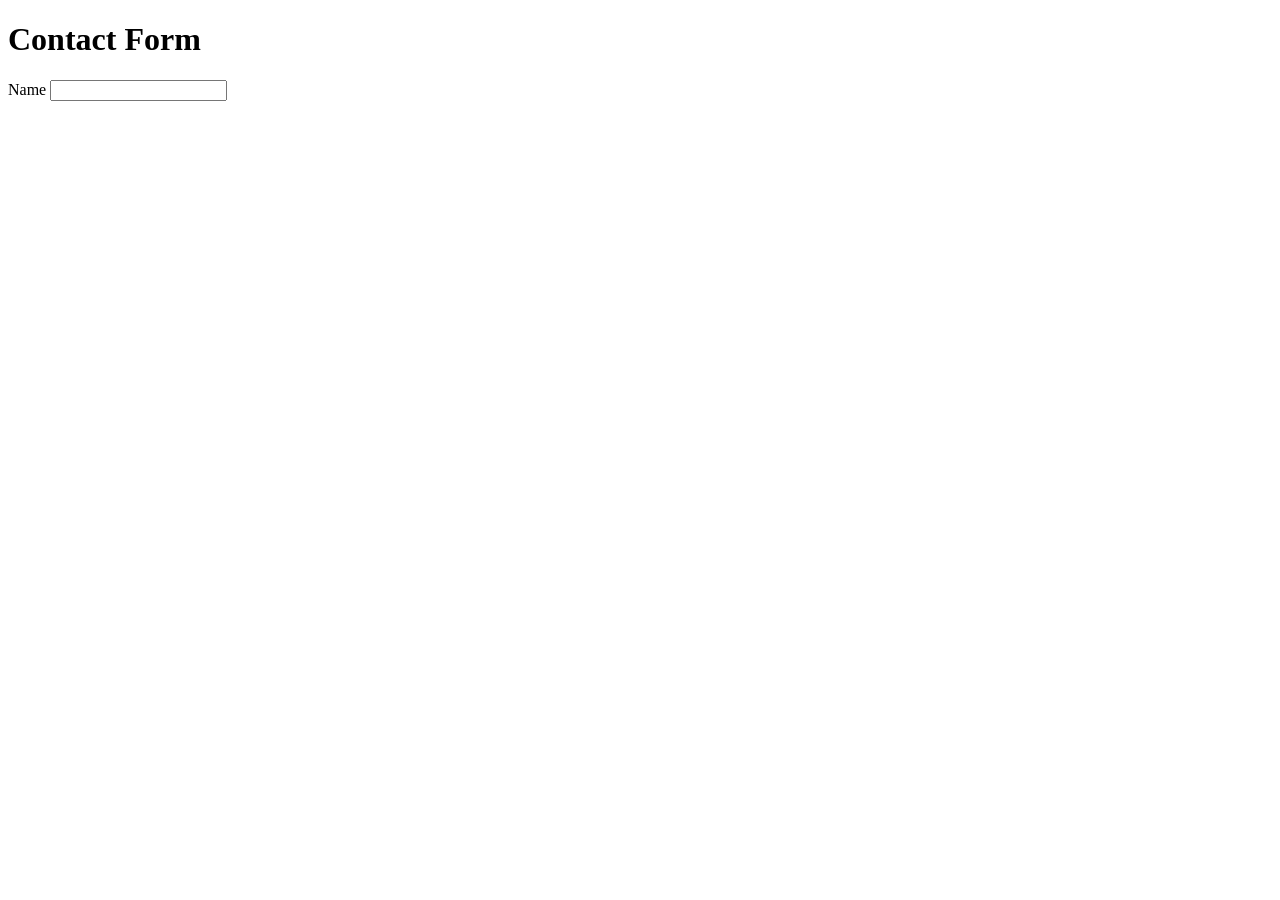
==== index.html @ cbb08267 "added the container for the form and the name field" ====
<!DOCTYPE html>
<html lang="en">
  <head>
    <meta charset="UTF-8" />
    <meta name="viewport" content="width=device-width, initial-scale=1.0" />
    <title>Contact Form</title>
  </head>
  <body>
    <div class="container">
      <!-- Contact form -->
      <h1>Contact Form</h1>
      <form action="#" method="post">
        <div class="form-group">
          <label for="name">Name</label>
          <input type="name" name="name" id="name"/>
        </div>
      </form>
    </div>
  </body>
</html>
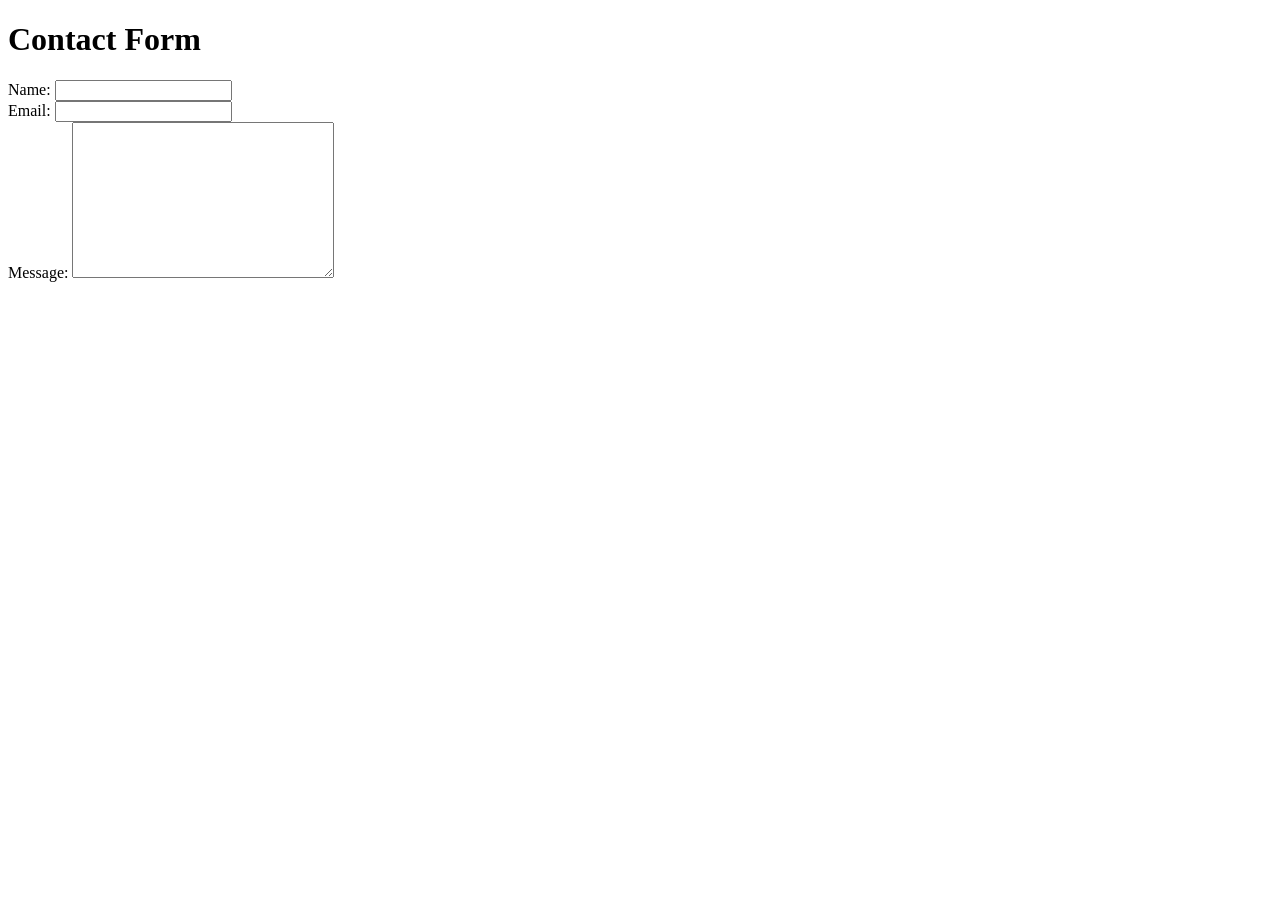
==== commit 29008c04: "added the rest of the form fields" ====
--- a/index.html
+++ b/index.html
@@ -5,14 +5,23 @@
     <meta name="viewport" content="width=device-width, initial-scale=1.0" />
     <title>Contact Form</title>
   </head>
+
   <body>
     <div class="container">
       <!-- Contact form -->
       <h1>Contact Form</h1>
       <form action="#" method="post">
         <div class="form-group">
-          <label for="name">Name</label>
-          <input type="name" name="name" id="name"/>
+          <label for="name">Name:</label>
+          <input type="name" name="name" id="name" />
+        </div>
+        <div class="form-group">
+          <label for="email">Email:</label>
+          <input type="email" name="email" id="email" />
+        </div>
+        <div class="form-group">
+          <label for="message">Message:</label>
+          <textarea name="message" id="message" cols="30" rows="10"></textarea>
         </div>
       </form>
     </div>
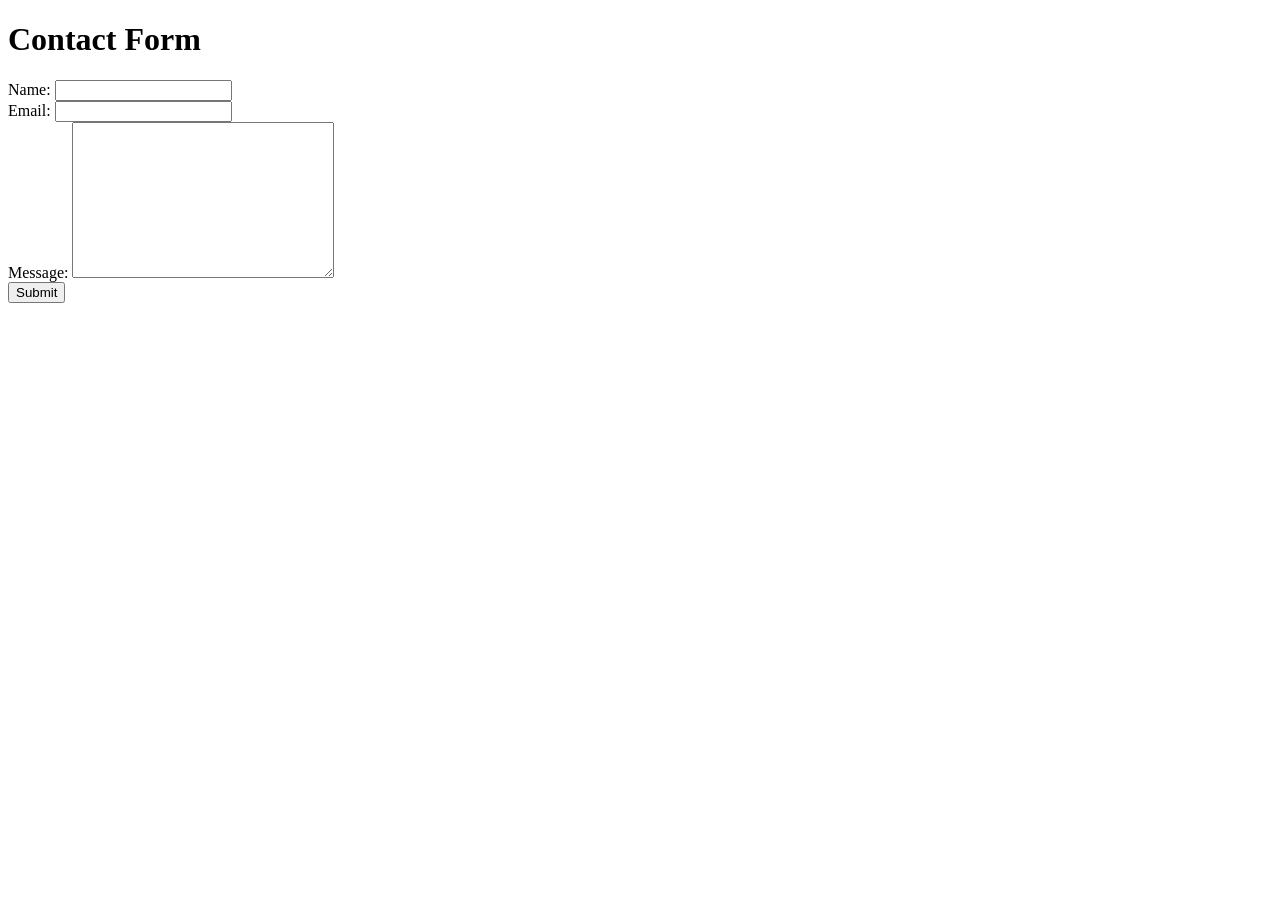
==== commit 28f49708: "added the submit button" ====
--- a/index.html
+++ b/index.html
@@ -23,6 +23,9 @@
           <label for="message">Message:</label>
           <textarea name="message" id="message" cols="30" rows="10"></textarea>
         </div>
+        <div class="form-group">
+            <button type="submit">Submit</button>
+        </div>
       </form>
     </div>
   </body>
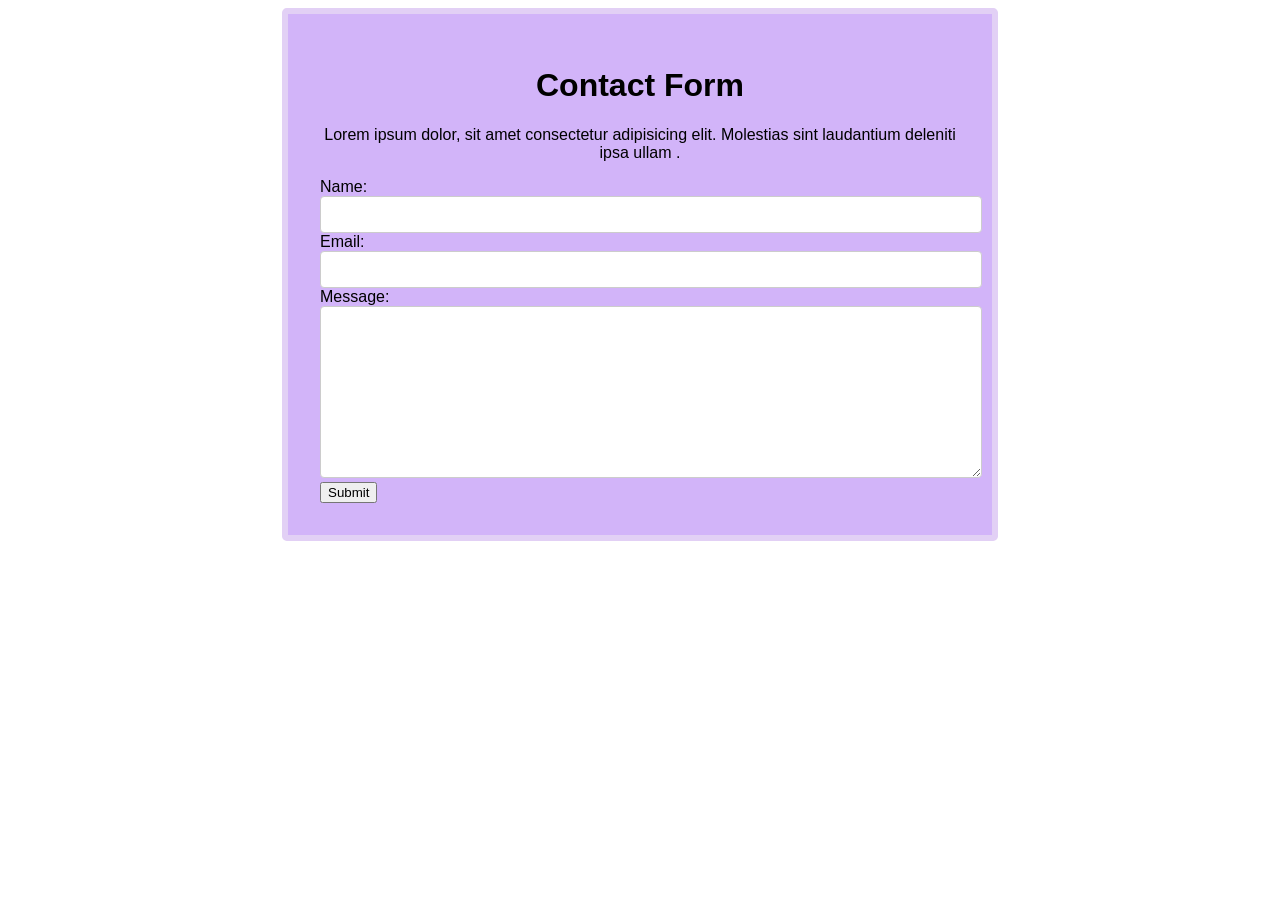
==== commit 5177c1f4: "added some styles to the form" ====
--- a/index.html
+++ b/index.html
@@ -3,6 +3,7 @@
   <head>
     <meta charset="UTF-8" />
     <meta name="viewport" content="width=device-width, initial-scale=1.0" />
+    <link rel="stylesheet" href="styles.css">
     <title>Contact Form</title>
   </head>
 
@@ -10,6 +11,7 @@
     <div class="container">
       <!-- Contact form -->
       <h1>Contact Form</h1>
+      <p>Lorem ipsum dolor, sit amet consectetur adipisicing elit. Molestias sint laudantium deleniti ipsa ullam .</p>
       <form action="#" method="post">
         <div class="form-group">
           <label for="name">Name:</label>
--- a/styles.css
+++ b/styles.css
@@ -0,0 +1,21 @@
+.container {
+    max-width: 40em;
+    margin: 0 auto;
+    padding: 2em;
+    border: 0.4em solid rgb(226, 208, 245);
+    border-radius: 0.3em;
+    background-color: rgb(210, 180, 249);
+}
+h1, p {
+    text-align: center;
+}
+
+body {
+    font-family: Arial, sans-serif;
+}
+input, textarea {
+    width: 100%;
+    padding: 10px;
+    border: 1px solid #ccc;
+    border-radius: 4px;
+}
